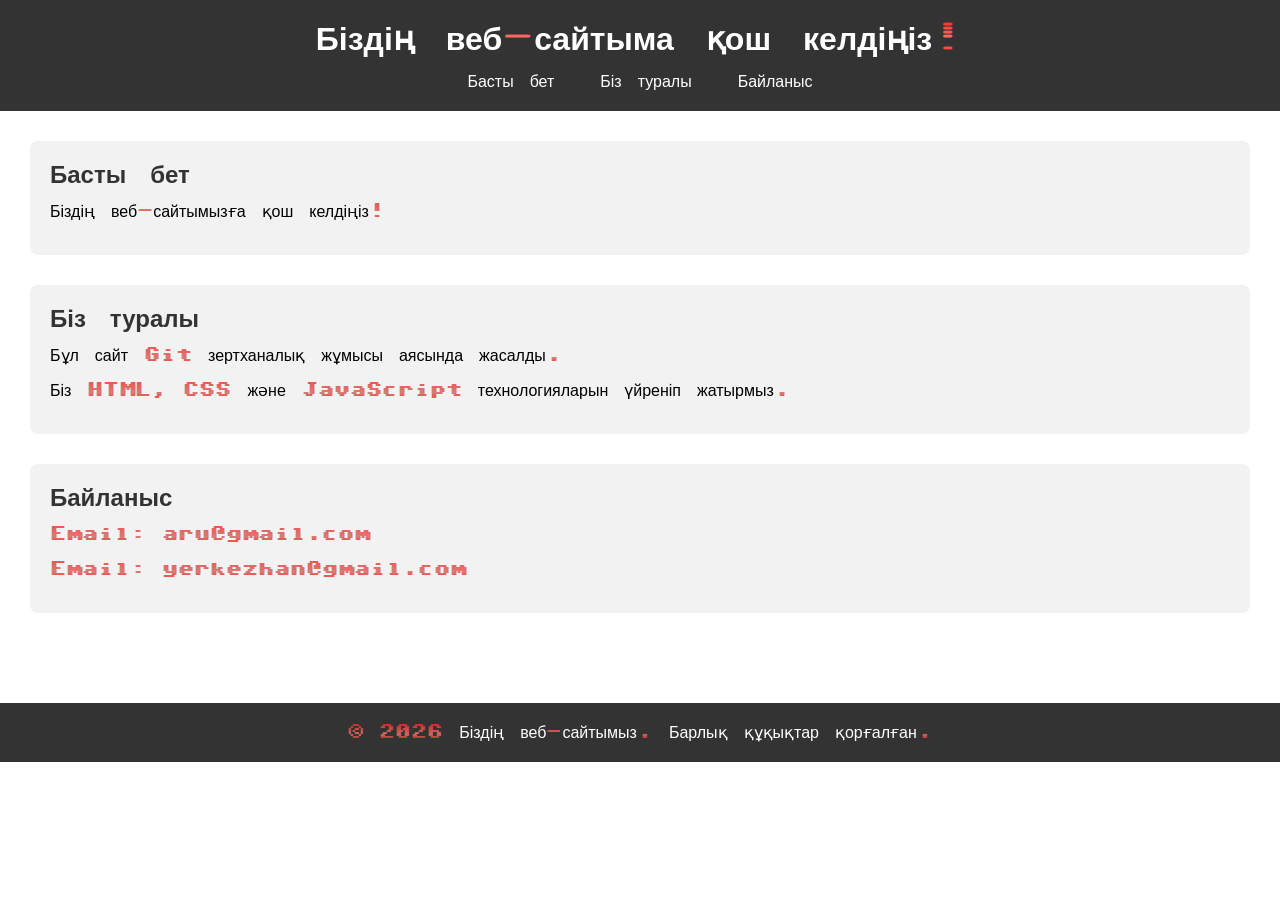
==== index.html @ fd0e31ac "Загружена работа" ====
<!DOCTYPE html>
<html lang="kk">
<head>
    <meta charset="UTF-8">
    <meta name="viewport" content="width=device-width, initial-scale=1.0">
    <title>Біздің веб-сайтымыз</title>
    <link rel="stylesheet" href="assets/css/style.css">
    <link rel="preconnect" href="https://fonts.googleapis.com">
<link rel="preconnect" href="https://fonts.gstatic.com" crossorigin>
<link href="https://fonts.googleapis.com/css2?family=Sixtyfour+Convergence&display=swap" rel="stylesheet">
</head>
<body>

    <header>
        <h1>Біздің веб-сайтыма қош келдіңіз!</h1>
        <nav>
            <a href="#home">Басты бет</a>
            <a href="#about">Біз туралы</a>
            <a href="#contact">Байланыс</a>
        </nav>
    </header>

    <main>
    <section id="home">
        <h2>Басты бет</h2>
        <p>Біздің веб-сайтымызға қош келдіңіз!</p>
    </section>

    <section id="about">
        <h2>Біз туралы</h2>
        <p>Бұл сайт Git зертханалық жұмысы аясында жасалды.</p>
        <p>Біз HTML, CSS және JavaScript технологияларын үйреніп жатырмыз.</p>
    </section>

    <section id="contact">
        <h2>Байланыс</h2>
        <p>Email: aru@gmail.com</p>
        <p>Email: yerkezhan@gmail.com</p>
    </section>
</main>

<footer>
    <p>&copy; 2026 Біздің веб-сайтымыз. Барлық құқықтар қорғалған.</p>
</footer>
    <script src="assets/js/main.js"></script>
</body>
</html>
---- assets/css/style.css ----
:root {
    box-sizing: border-box;
    font-size: 16px;
}

* {
    padding: 0;
    margin: 0;
    box-sizing: inherit;
}
body {
    font-family: "Sixtyfour Convergence", sans-serif;
}
header {
    background-color: #333;
    color: white;
    padding: 20px;
    text-align: center;
}

nav {
    margin-top: 15px;
}

nav a {
    color: white;
    text-decoration: none;
    margin: 0 15px;
}
main {
    padding: 30px;
}

section {
    margin-bottom: 30px;
    padding: 20px;
    background-color: #f2f2f2;
    border-radius: 8px;
}

section h2 {
    margin-bottom: 10px;
    color: #333;
}

section p {
    margin-bottom: 10px;
    line-height: 1.6;
}
footer {
    background-color: #333;
    color: white;
    text-align: center;
    padding: 20px;
    margin-top: 30px;
}
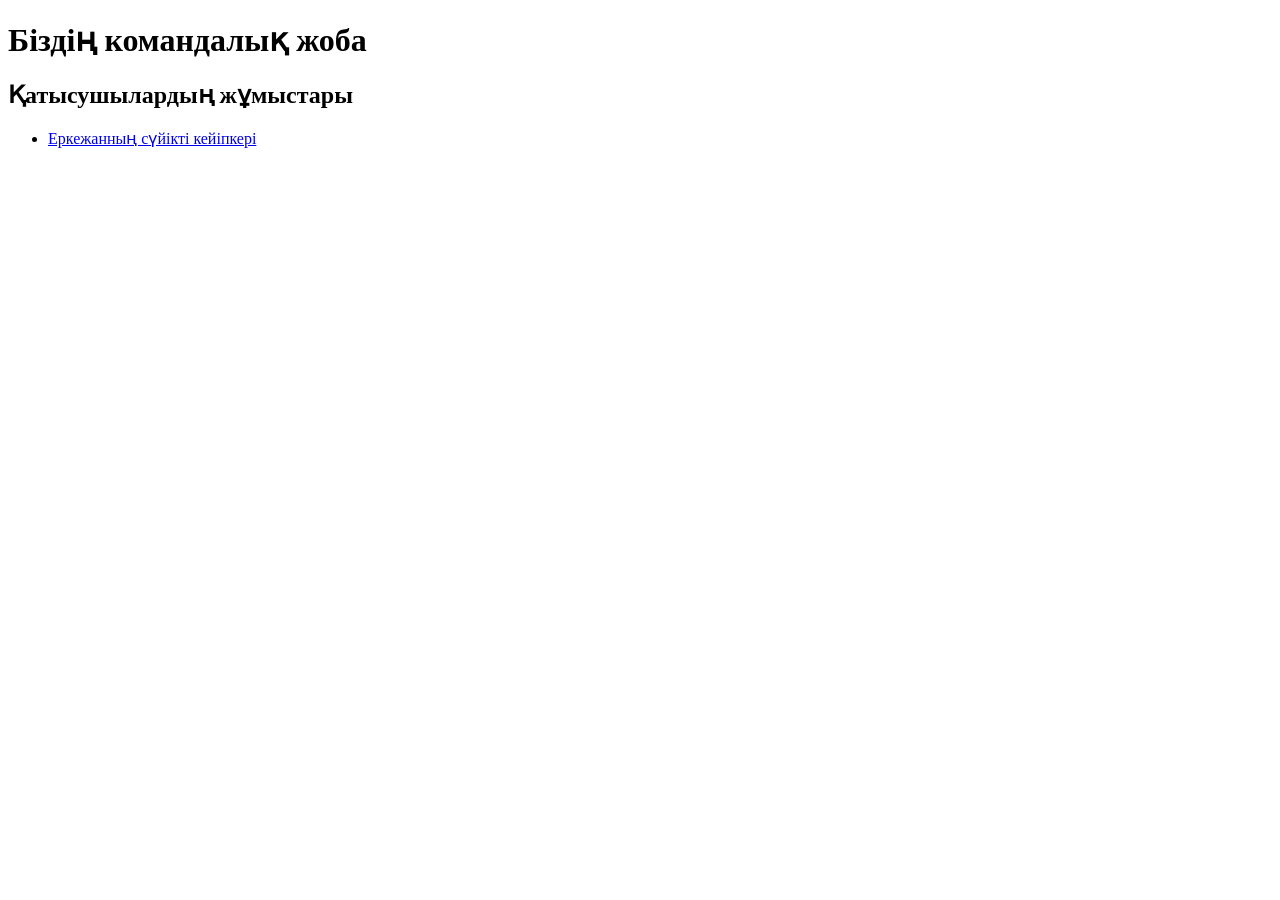
==== commit 06974b94: "Қатысушылар беттеріне сілтемелер қосылды" ====
--- a/index.html
+++ b/index.html
@@ -3,45 +3,15 @@
 <head>
     <meta charset="UTF-8">
     <meta name="viewport" content="width=device-width, initial-scale=1.0">
-    <title>Біздің веб-сайтымыз</title>
-    <link rel="stylesheet" href="assets/css/style.css">
-    <link rel="preconnect" href="https://fonts.googleapis.com">
-<link rel="preconnect" href="https://fonts.gstatic.com" crossorigin>
-<link href="https://fonts.googleapis.com/css2?family=Sixtyfour+Convergence&display=swap" rel="stylesheet">
+    <title>Біздің командалық жоба</title>
 </head>
 <body>
+    <h1>Біздің командалық жоба</h1>
 
-    <header>
-        <h1>Біздің веб-сайтыма қош келдіңіз!</h1>
-        <nav>
-            <a href="#home">Басты бет</a>
-            <a href="#about">Біз туралы</a>
-            <a href="#contact">Байланыс</a>
-        </nav>
-    </header>
+    <h2>Қатысушылардың жұмыстары</h2>
 
-    <main>
-    <section id="home">
-        <h2>Басты бет</h2>
-        <p>Біздің веб-сайтымызға қош келдіңіз!</p>
-    </section>
-
-    <section id="about">
-        <h2>Біз туралы</h2>
-        <p>Бұл сайт Git зертханалық жұмысы аясында жасалды.</p>
-        <p>Біз HTML, CSS және JavaScript технологияларын үйреніп жатырмыз.</p>
-    </section>
-
-    <section id="contact">
-        <h2>Байланыс</h2>
-        <p>Email: aru@gmail.com</p>
-        <p>Email: yerkezhan@gmail.com</p>
-    </section>
-</main>
-
-<footer>
-    <p>&copy; 2026 Біздің веб-сайтымыз. Барлық құқықтар қорғалған.</p>
-</footer>
-    <script src="assets/js/main.js"></script>
+    <ul>
+        <li><a href="favorite-hero.html">Еркежанның сүйікті кейіпкері</a></li>
+    </ul>
 </body>
-</html>+</html>
